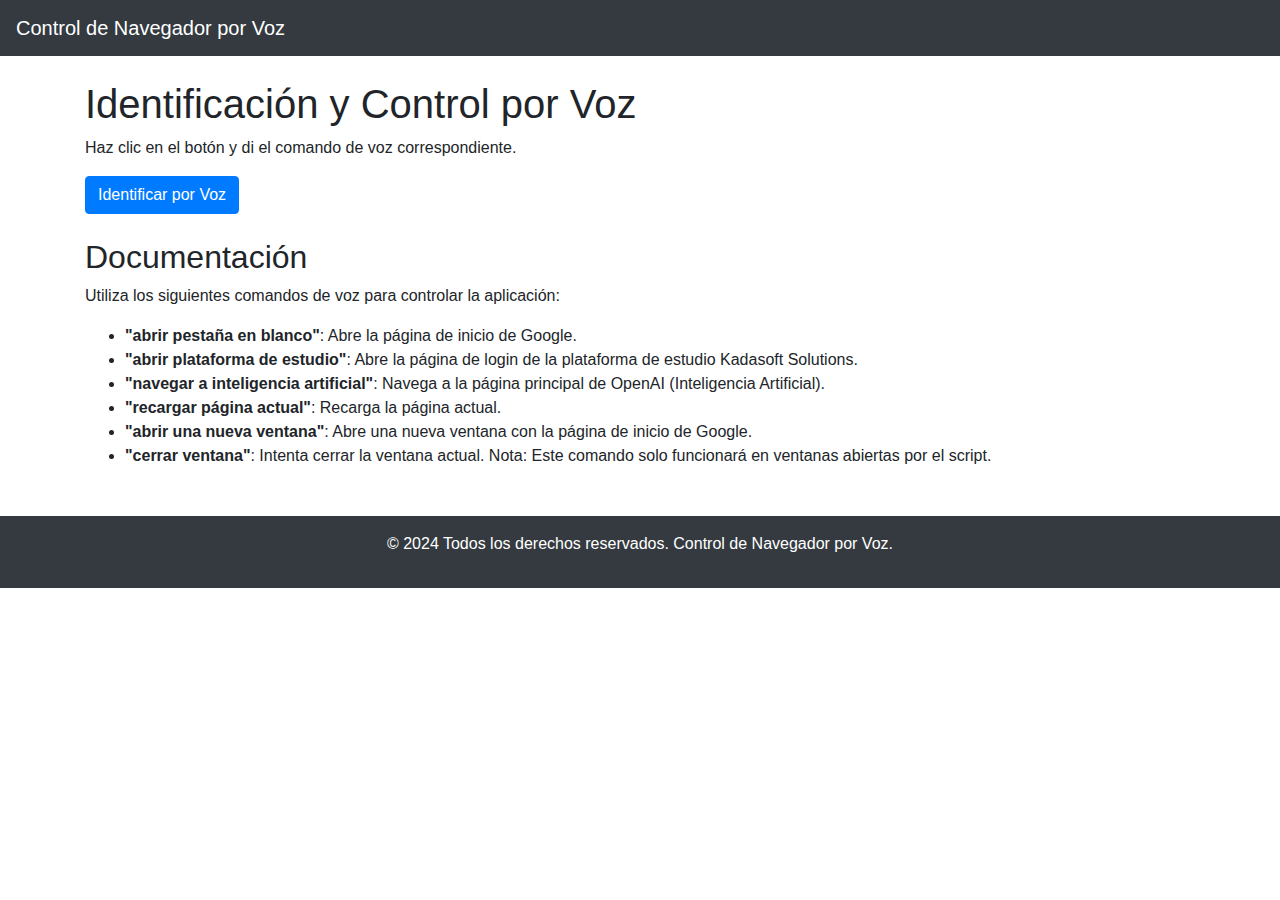
==== index.html @ 8dc2bf0d "Primer comando de voz" ====
<!DOCTYPE html>
<html lang="es">
<head>
    <meta charset="UTF-8">
    <meta name="viewport" content="width=device-width, initial-scale=1.0">
    <link href="https://cdn.jsdelivr.net/npm/bootstrap@5.0.2/dist/css/bootstrap.min.css" rel="stylesheet" integrity="sha384-EVSTQN3/azprG1Anm3QDgpJLIm9Nao0Yz1ztcQTwFspd3yD65VohhpuuCOmLASjC" crossorigin="anonymous">
    <title>Control de Navegador por Voz</title>
    <link rel="stylesheet" href="https://stackpath.bootstrapcdn.com/bootstrap/4.3.1/css/bootstrap.min.css">
</head>
<body>
    <nav class="navbar navbar-expand-lg navbar-dark bg-dark">
        <a class="navbar-brand" href="#">Control de Navegador por Voz</a>
    </nav>

    <div class="container mt-4">
        <h1>Identificación y Control por Voz</h1>
        <p>Haz clic en el botón y di el comando de voz correspondiente.</p>
        <button class="btn btn-primary" id="voiceBtn">Identificar por Voz</button>
        <div id="result"></div>

        <!-- Instrucciones para el usuario -->
        <div class="mt-4">
            <h2>Documentación</h2>
            <p>Utiliza los siguientes comandos de voz para controlar la aplicación:</p>
            <ul>
                <li><strong>"abrir pestaña en blanco"</strong>: Abre la página de inicio de Google.</li>
                <li><strong>"abrir plataforma de estudio"</strong>: Abre la página de login de la plataforma de estudio Kadasoft Solutions.</li>
                <li><strong>"navegar a inteligencia artificial"</strong>: Navega a la página principal de OpenAI (Inteligencia Artificial).</li>
                <li><strong>"recargar página actual"</strong>: Recarga la página actual.</li>
                <li><strong>"abrir una nueva ventana"</strong>: Abre una nueva ventana con la página de inicio de Google.</li>
                <li><strong>"cerrar ventana"</strong>: Intenta cerrar la ventana actual. Nota: Este comando solo funcionará en ventanas abiertas por el script.</li>
            </ul>
        </div>
    </div>

    <footer class="footer mt-5 py-3 bg-dark">
        <div class="container text-center text-white">
            <p>&copy; 2024 Todos los derechos reservados. Control de Navegador por Voz.</p>
        </div>
    </footer>

    <script src="https://cdn.jsdelivr.net/npm/bootstrap@5.0.2/dist/js/bootstrap.bundle.min.js" integrity="sha384-MrcW6ZMFYlzcLA8Nl+NtUVF0sA7MsXsP1UyJoMp4YLEuNSfAP+JcXn/tWtIaxVXM" crossorigin="anonymous"></script>
    <script src="script.js"></script>
</body>
</html>
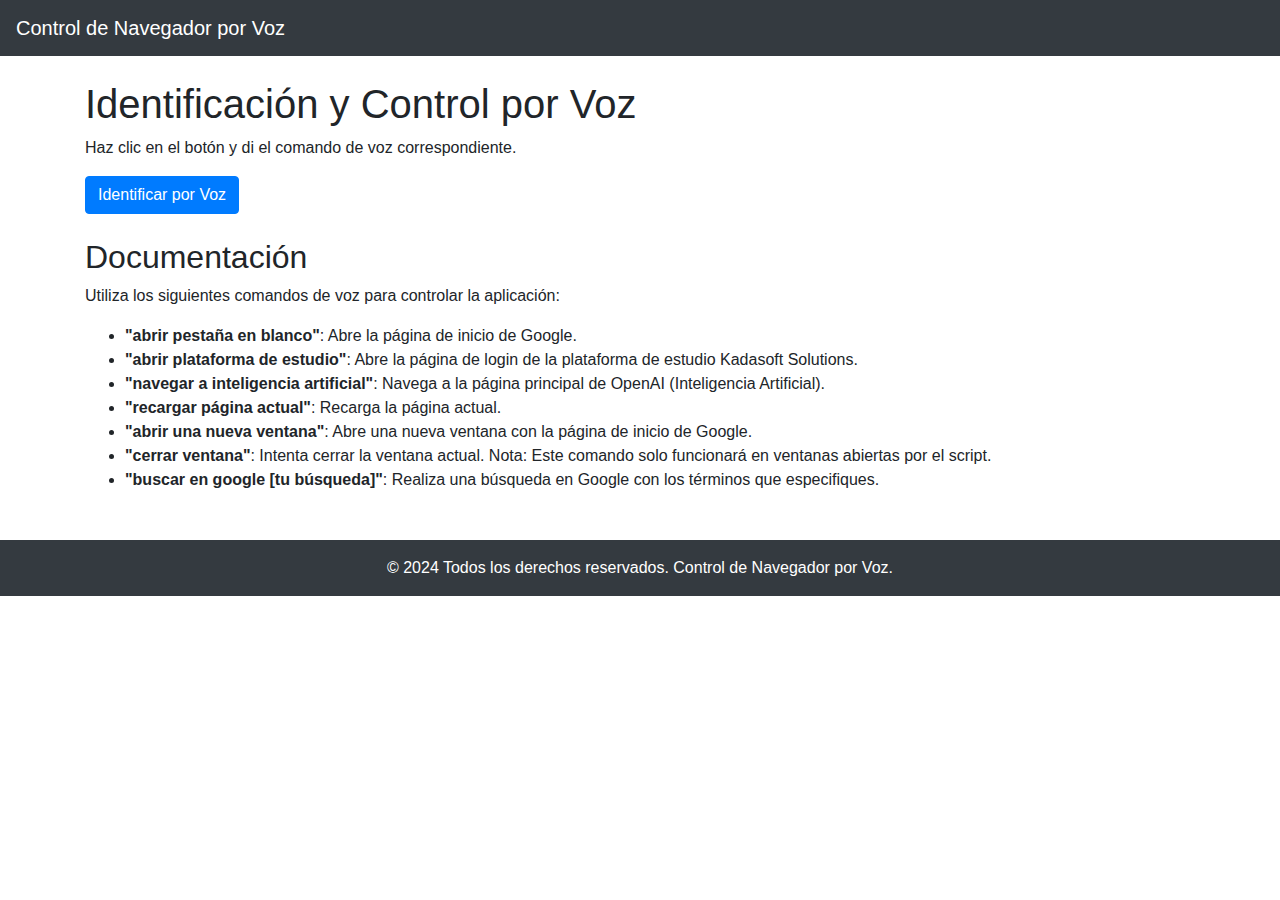
==== commit 4c9b42d2: "Correcciones" ====
--- a/index.html
+++ b/index.html
@@ -29,13 +29,14 @@
                 <li><strong>"recargar página actual"</strong>: Recarga la página actual.</li>
                 <li><strong>"abrir una nueva ventana"</strong>: Abre una nueva ventana con la página de inicio de Google.</li>
                 <li><strong>"cerrar ventana"</strong>: Intenta cerrar la ventana actual. Nota: Este comando solo funcionará en ventanas abiertas por el script.</li>
+                <li><strong>"buscar en google [tu búsqueda]"</strong>: Realiza una búsqueda en Google con los términos que especifiques.</li>
             </ul>
         </div>
     </div>
 
     <footer class="footer mt-5 py-3 bg-dark">
         <div class="container text-center text-white">
-            <p>&copy; 2024 Todos los derechos reservados. Control de Navegador por Voz.</p>
+            <span>&copy; 2024 Todos los derechos reservados. Control de Navegador por Voz.</span>
         </div>
     </footer>
 
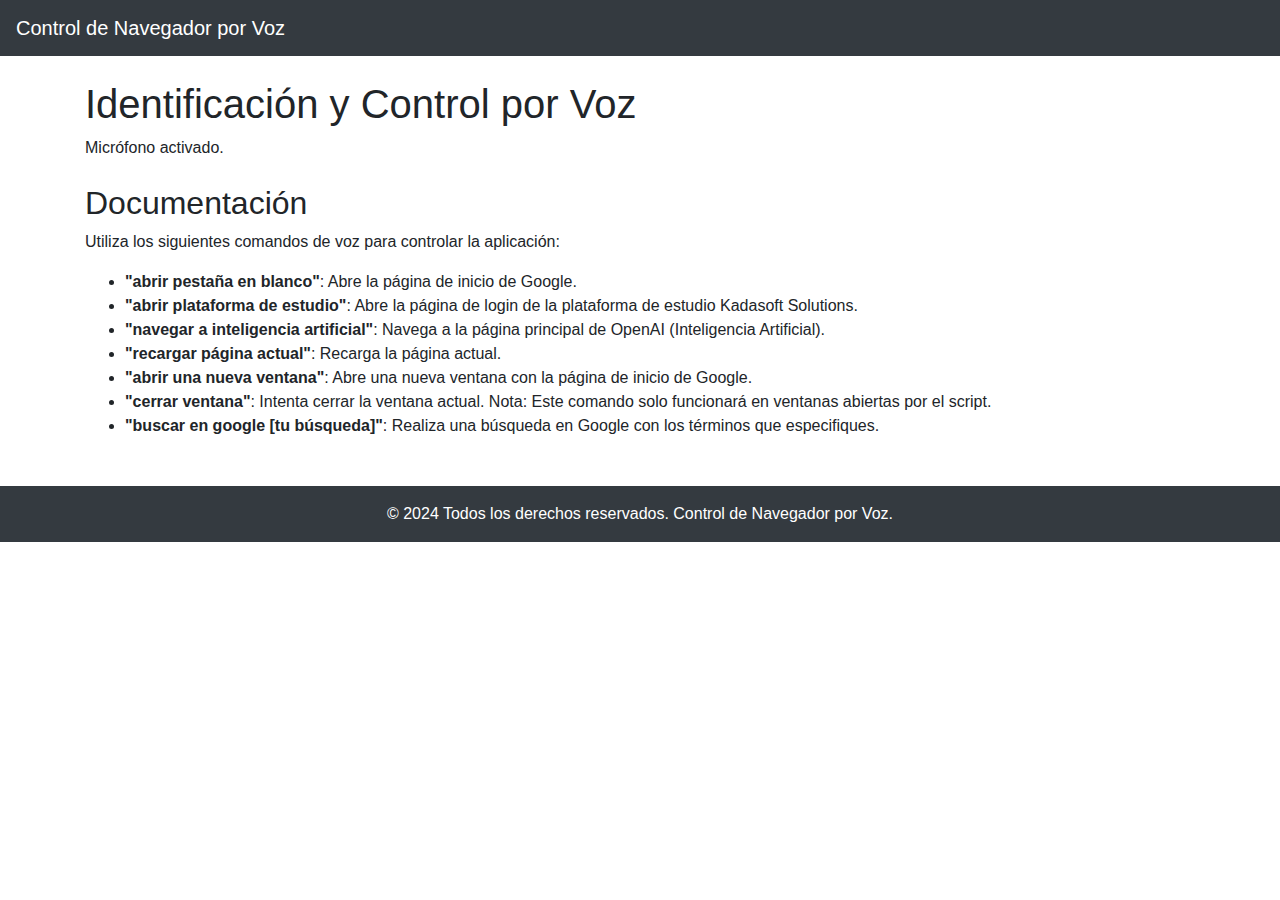
==== commit 2b2f36a0: "Sin boton" ====
--- a/index.html
+++ b/index.html
@@ -14,8 +14,8 @@
 
     <div class="container mt-4">
         <h1>Identificación y Control por Voz</h1>
-        <p>Haz clic en el botón y di el comando de voz correspondiente.</p>
-        <button class="btn btn-primary" id="voiceBtn">Identificar por Voz</button>
+        <p>Micrófono activado.</p>
+        
         <div id="result"></div>
 
         <!-- Instrucciones para el usuario -->
